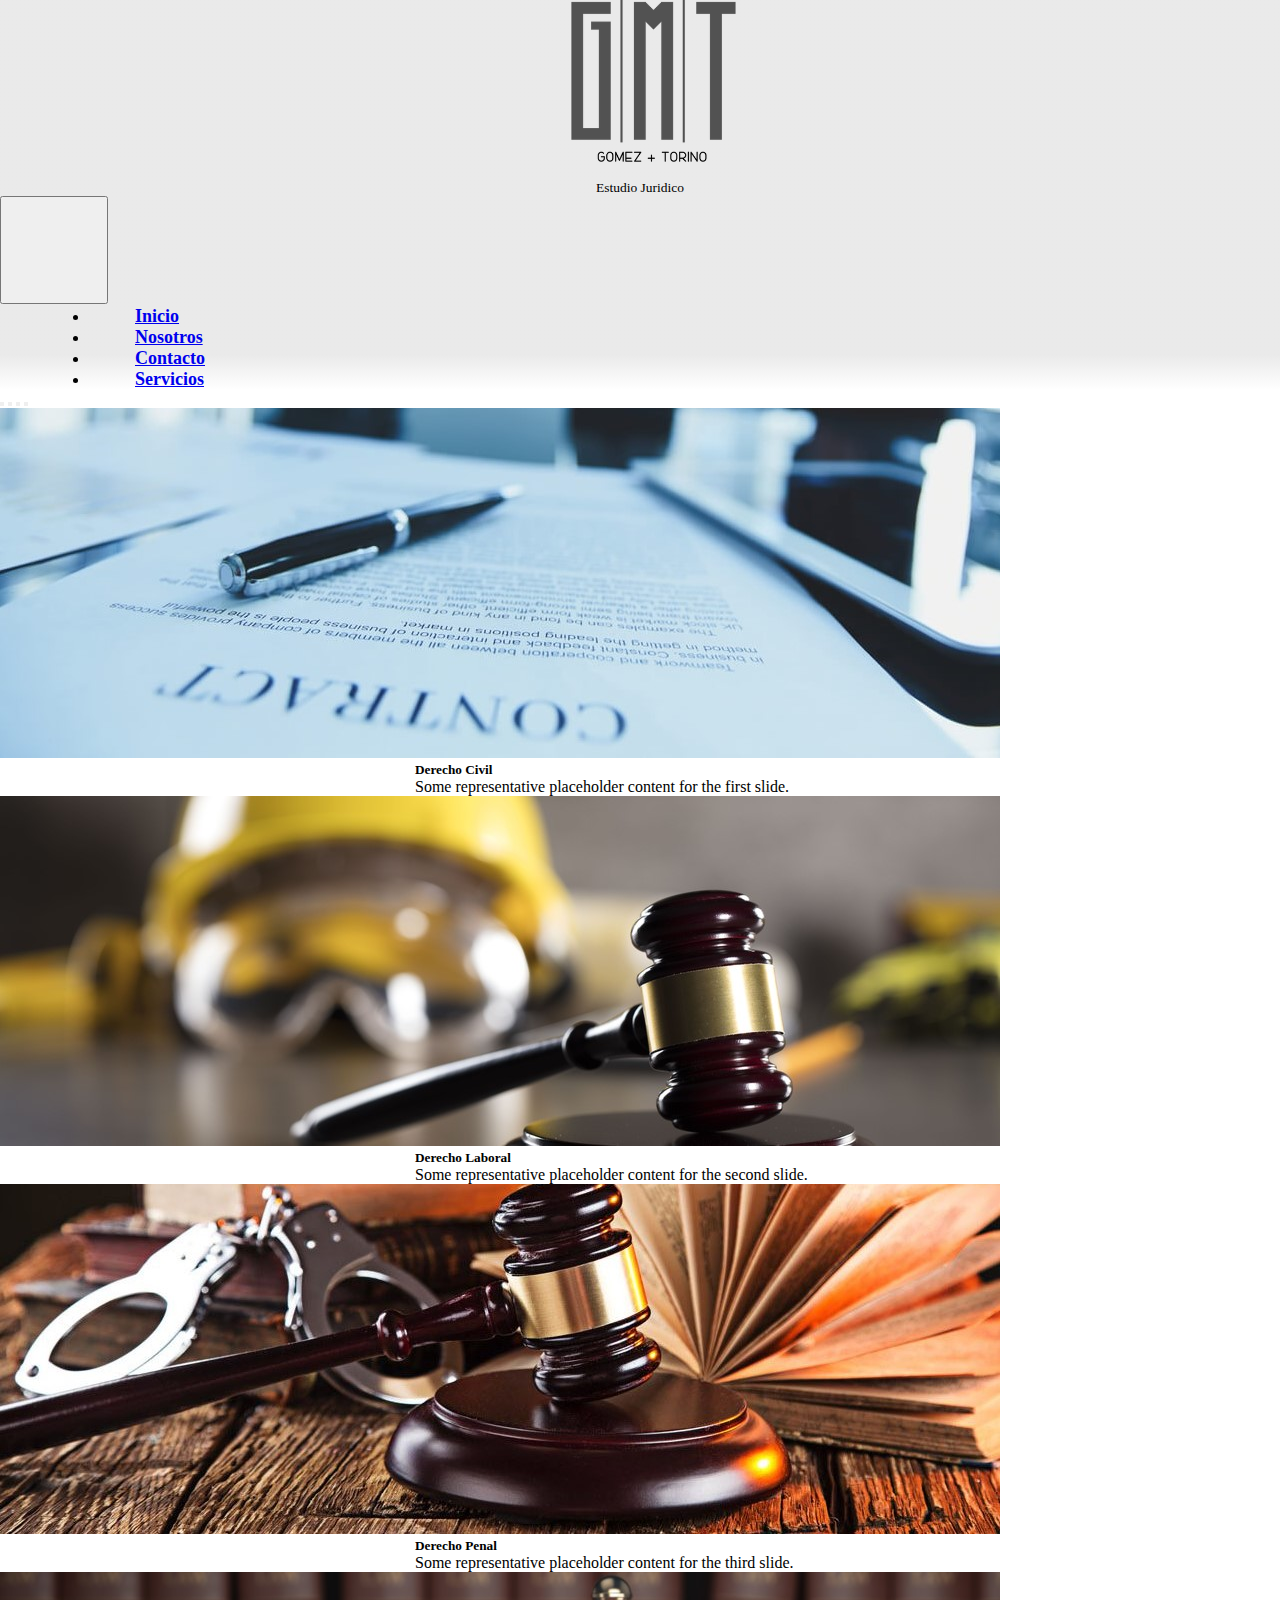
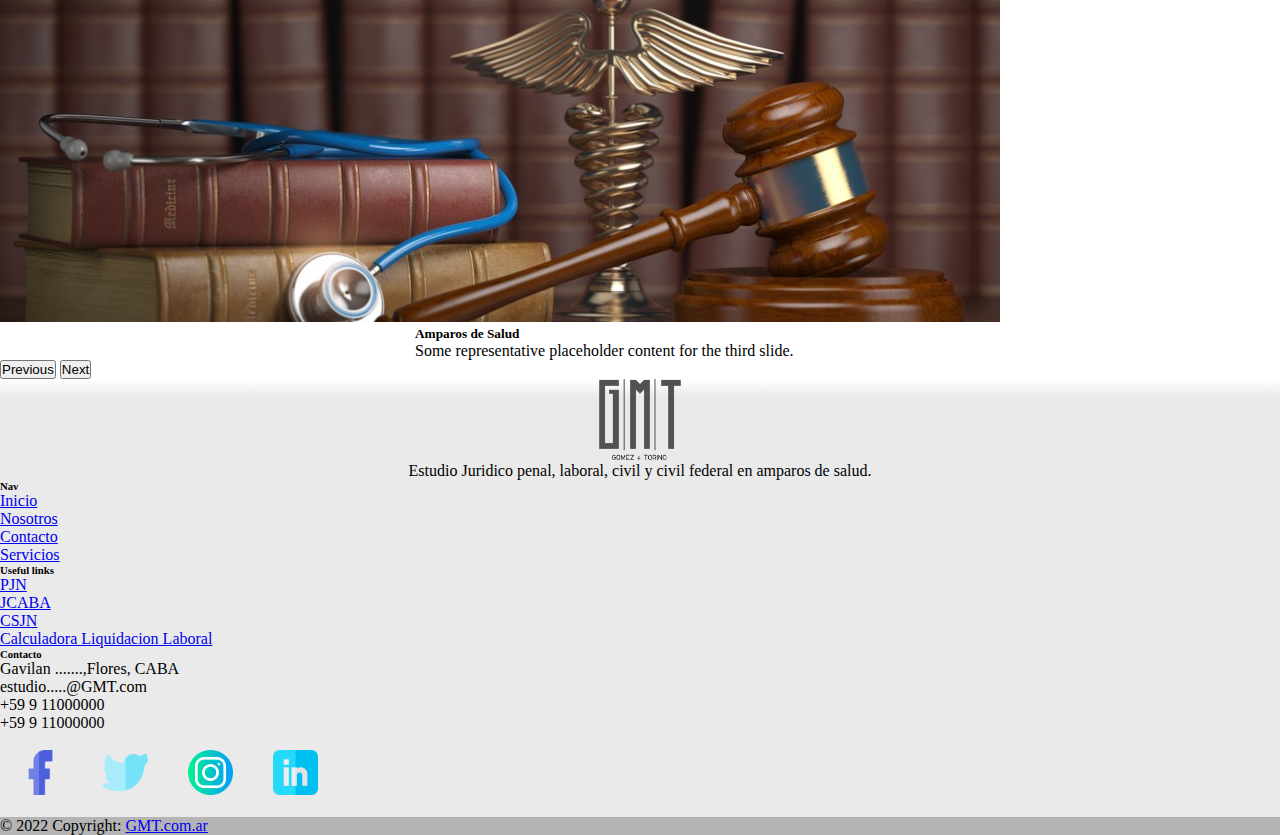
==== index.html @ 4aab37f3 "nuevas implementaciones" ====
<!DOCTYPE html>
<html lang="en">
<head>
    <meta charset="UTF-8">
    <meta http-equiv="X-UA-Compatible" content="IE=edge">
    <meta name="viewport" content="width=device-width, initial-scale=1.0">
    <link href="https://cdn.jsdelivr.net/npm/bootstrap@5.2.0-beta1/dist/css/bootstrap.min.css" rel="stylesheet" integrity="sha384-0evHe/X+R7YkIZDRvuzKMRqM+OrBnVFBL6DOitfPri4tjfHxaWutUpFmBp4vmVor" crossorigin="anonymous">
    <link rel="stylesheet" href="./estilos/style.css">
    <link rel="shortcut icon" href="./imagenes/logo.ico" type="image/x-icon">
    <title>Document</title>
</head>
<body>
    <header>
        <nav class="navbar navbar-expand-lg colorNav">
            <div class="container-fluid">
                <div class="logoEstudio">
                    <a class="navbar-brand logoEstudio__a" href="./index.html"><img class="logoIMG"src="./imagenes/logo.png"/></a>
                    <p class="subtitulo">Estudio Juridico</p>
                </div>
              <button class="navbar-toggler botonCelu" type="button" data-bs-toggle="collapse" data-bs-target="#navbarNavDropdown" aria-controls="navbarNavDropdown" aria-expanded="false" aria-label="Toggle navigation">
                <span class="navbar-toggler-icon botonCelu__icono"></span>
              </button>
              <div class="collapse text-center navbar-collapse navMenu" id="navbarNavDropdown">

                <ul class="navbar-nav">
                  <li class="nav-item">
                    <a class="nav-link active" aria-current="page" href="./index.html">Inicio</a>
                  </li>
                  <li class="nav-item">
                    <a class="nav-link" href="./sections/nosotros.html">Nosotros</a>
                  </li>
                  <li class="nav-item">
                    <a class="nav-link" href="./sections/contacto.html">Contacto</a>
                  </li>
                  <li class="nav-item">
                    <a class="nav-link" href="./sections/servicios.html">Servicios</a>
                  </li>
                  </li>
                </ul>
              </div>
            </div>
          </nav>
    </header>

    <main class="mainIndex ">
        <div id="carouselExampleDark" class="carousel carousel-dark slide" data-bs-ride="carousel">
          <div class="max-height-350px">
            <div class="carousel-indicators">
              <button type="button" data-bs-target="#carouselExampleDark bg-dark" data-bs-slide-to="0" class="active" aria-current="true" aria-label="Slide 1"></button>
              <button type="button" data-bs-target="#carouselExampleDark" data-bs-slide-to="1" aria-label="Slide 2"></button>
              <button type="button" data-bs-target="#carouselExampleDark" data-bs-slide-to="2" aria-label="Slide 3"></button>
              <button type="button" data-bs-target="#carouselExampleDark" data-bs-slide-to="3" aria-label="Slide 4"></button>
            </div>
            <div class="carousel-inner">
              <div class="carousel-item active" data-bs-interval="10000">
                <img src="./imagenes/civil.jpg" class="d-block w-100" alt="...">
                <div class="carousel-caption d-none d-md-block backgroundCarrusel">
                  <h5>Derecho Civil</h5>
                  <p>Some representative placeholder content for the first slide.</p>
                </div>
              </div>
              <div class="carousel-item" data-bs-interval="2000">
                <img src="./imagenes/laboral.jpg" class="d-block w-100" alt="...">
                <div class="carousel-caption d-none d-md-block backgroundCarrusel">
                  <h5>Derecho Laboral</h5>
                  <p>Some representative placeholder content for the second slide.</p>
                </div>
              </div>
              <div class="carousel-item" data-bs-interval="3000">
                <img src="./imagenes/penal.jpg" class="d-block w-100" alt="...">
                <div class="carousel-caption d-none d-md-block backgroundCarrusel">
                  <h5>Derecho Penal</h5>
                  <p>Some representative placeholder content for the third slide.</p>
                </div>
              </div>
              <div class="carousel-item" data-bs-interval="4000">
                <img src="./imagenes/salud.jpg" class="d-block w-100" alt="...">
                <div class="carousel-caption d-none d-md-block backgroundCarrusel">
                  <h5>Amparos de Salud</h5>
                  <p>Some representative placeholder content for the third slide.</p>
                </div>
              </div>
            </div>
            <button class="carousel-control-prev" type="button" data-bs-target="#carouselExampleDark" data-bs-slide="prev">
              <span class="carousel-control-prev-icon" aria-hidden="true"></span>
              <span class="visually-hidden">Previous</span>
            </button>
            <button class="carousel-control-next" type="button" data-bs-target="#carouselExampleDark" data-bs-slide="next">
              <span class="carousel-control-next-icon" aria-hidden="true"></span>
              <span class="visually-hidden">Next</span>
            </button>
          </div>
        </div> 
      </div>    

    </main>



        <footer class="footerIndex">
          <!-- Section: Links  -->
          <section class="footerLetra">
            <div class="container text-center text-md-start mt-5">
              <!-- Grid row -->
              <div class="row mt-3">
                <!-- Grid column -->
                <div class="col-md-3 col-lg-4 col-xl-3 mx-auto mb-4">
                  <!-- Content -->
                  <h6 class="text-uppercase fw-bold mb-4 descripcion">
                    <img class="logoIMGFoot"src="./imagenes/logo.png"/>
                  </h6>
                  <p class="descripcion">
                    Estudio Juridico penal, laboral, civil y civil federal en amparos de salud.
                  </p>
                </div>
                <!-- Grid column -->
        
                <!-- Grid column -->
                <div class="col-md-2 col-lg-2 col-xl-2 mx-auto mb-4">
                  <!-- Links -->
                  <h6 class="text-uppercase fw-bold mb-4">
                    Nav
                  </h6>
                  <p>
                    <a href="./index.html" class="text-reset">Inicio</a>
                  </p>
                  <p>
                    <a href="./sections/nosotros.html" class="text-reset">Nosotros</a>
                  </p>
                  <p>
                    <a href="./sections/contacto.html" class="text-reset">Contacto</a>
                  </p>
                  <p>
                    <a href="./sections/servicios.html" class="text-reset">Servicios</a>
                  </p>
                </div>
                <!-- Grid column -->
        
                <!-- Grid column -->
                <div class="col-md-3 col-lg-2 col-xl-2 mx-auto mb-4">
                  <!-- Links -->
                  <h6 class="text-uppercase fw-bold mb-4">
                    Useful links
                  </h6>
                  <p>
                    <a href="#!" class="text-reset">PJN</a>
                  </p>
                  <p>
                    <a href="#!" class="text-reset">JCABA</a>
                  </p>
                  <p>
                    <a href="#!" class="text-reset">CSJN</a>
                  </p>
                  <p>
                    <a href="#!" class="text-reset">Calculadora Liquidacion Laboral</a>
                  </p>
                </div>
                <!-- Grid column -->
        
                <!-- Grid column -->
                <div class="col-md-4 col-lg-3 col-xl-3 mx-auto mb-md-0 mb-4">
                  <!-- Links -->
                  <h6 class="text-uppercase fw-bold mb-4">
                    Contacto
                  </h6>
                  <p><i class="fas fa-home me-3"></i> Gavilan .......,Flores, CABA</p>
                  <p>
                    <i class="fas fa-envelope me-3"></i>
                    estudio.....@GMT.com
                  </p>
                  <p><i class="fas fa-phone me-3"></i> +59 9 11000000</p>
                  <p><i class="fas fa-print me-3"></i> +59 9 11000000</p>
                </div>
                <!-- Grid column -->
              </div>
              <!-- Grid row -->
            </div>
          </section>

            <!-- Grid container -->
            <div class="container p-4 pb-0 text-center text-dark">
              <!-- Section: Social media -->
              <section class="mb-4">
                <!-- Facebook -->
                <a
                  href="https:\\facebook.com"
                  target="_blank"
                  role="button"
                  ><img class="iconos" src="./imagenes/facebook.png"></img
                ></a>
          
                <!-- Twitter -->
                <a
                  href="https:\\twitter.com"
                  target="_blank"
                  role="button"
                  ><img class="iconos" src="./imagenes/twitter.png"></img
                  ></a>
          
                <!-- Instagram -->
                <a
                  href="https:\\instagram.com"
                  target="_blank"
                  role="button"
                  ><img class="iconos" src="./imagenes/instagram.png"></img
                  ></a>
          
                <!-- Instagram -->
                <a
                  href="https:\\linkedin.com"
                  target="_blank"
                  role="button"
                  ><img class="iconos" src="./imagenes/linkedin.png"></img
                  ></a>
  
              </section>
              <!-- Section: Social media -->
            </div>
            <!-- Grid container -->
          
            <!-- Copyright -->
            <div class="text-center p-3" style="background-color: rgba(0, 0, 0, 0.233);">
              © 2022 Copyright:
              <a class="text-dark" href="#">GMT.com.ar</a>
            </div>
            <!-- Copyright -->


    </footer>

    <script src="./scripts/scripts.js"></script>
    <script src="https://cdn.jsdelivr.net/npm/bootstrap@5.2.0-beta1/dist/js/bootstrap.bundle.min.js" integrity="sha384-pprn3073KE6tl6bjs2QrFaJGz5/SUsLqktiwsUTF55Jfv3qYSDhgCecCxMW52nD2" crossorigin="anonymous"></script>
</body>
</html>
---- estilos/style.css ----
*{
    padding: 0;
    margin: 0;

}

.logoEstudio{
    display:flex;
    flex-direction: column;
    align-items: center;
}

.logoEstudio__a{
    font-size: 8vh;
    margin-left: 3vh;
}

.logoIMG{
    max-height: 18vh;

}

.logoIMGFoot{
    max-height: 9vh;
}

.subtitulo{
    font-size: 1.5vh;
}

.botonCelu{
    height: 12vh;
    width: 12vh;
}
.colorNav{
    background:linear-gradient(0deg, rgba(255,255,255,1) 0%, rgba(196, 196, 196, 0.355) 9%)
}

.botonCelu__icono{
    height: 8vh;
    width: 8vh;
}

.navMenu{
    padding: 0 5vh;
    margin: 0 5vh;
}

.navMenu > ul >li, .navMenu > ul >li>ul>li{
    padding: 0 5vh;
    font-size: 2vh;
    font-weight: bold;
    
}

.backgroundCarrusel{
    background-color: rgba(255, 255, 255, 0.438);
    border-radius: 25px;
    margin: 0 auto;
    max-width: 50vh;
    max-height: 20vh;    
}

.iconos{
    height: 5vh;
    width: 5vh;
    margin: 2vh;
}


.mainContacto{
    padding:3vh;

}

.footerIndex,.footerContacto,.footerServicios,.footerNosotros{
    background: linear-gradient(180deg, rgba(255,255,255,1) 0%, rgba(196, 196, 196, 0.355) 4%);
}

.descripcion{
    text-align: center;
}
.fotoAbogado{
    max-height: 50vh;
    width: auto;
}
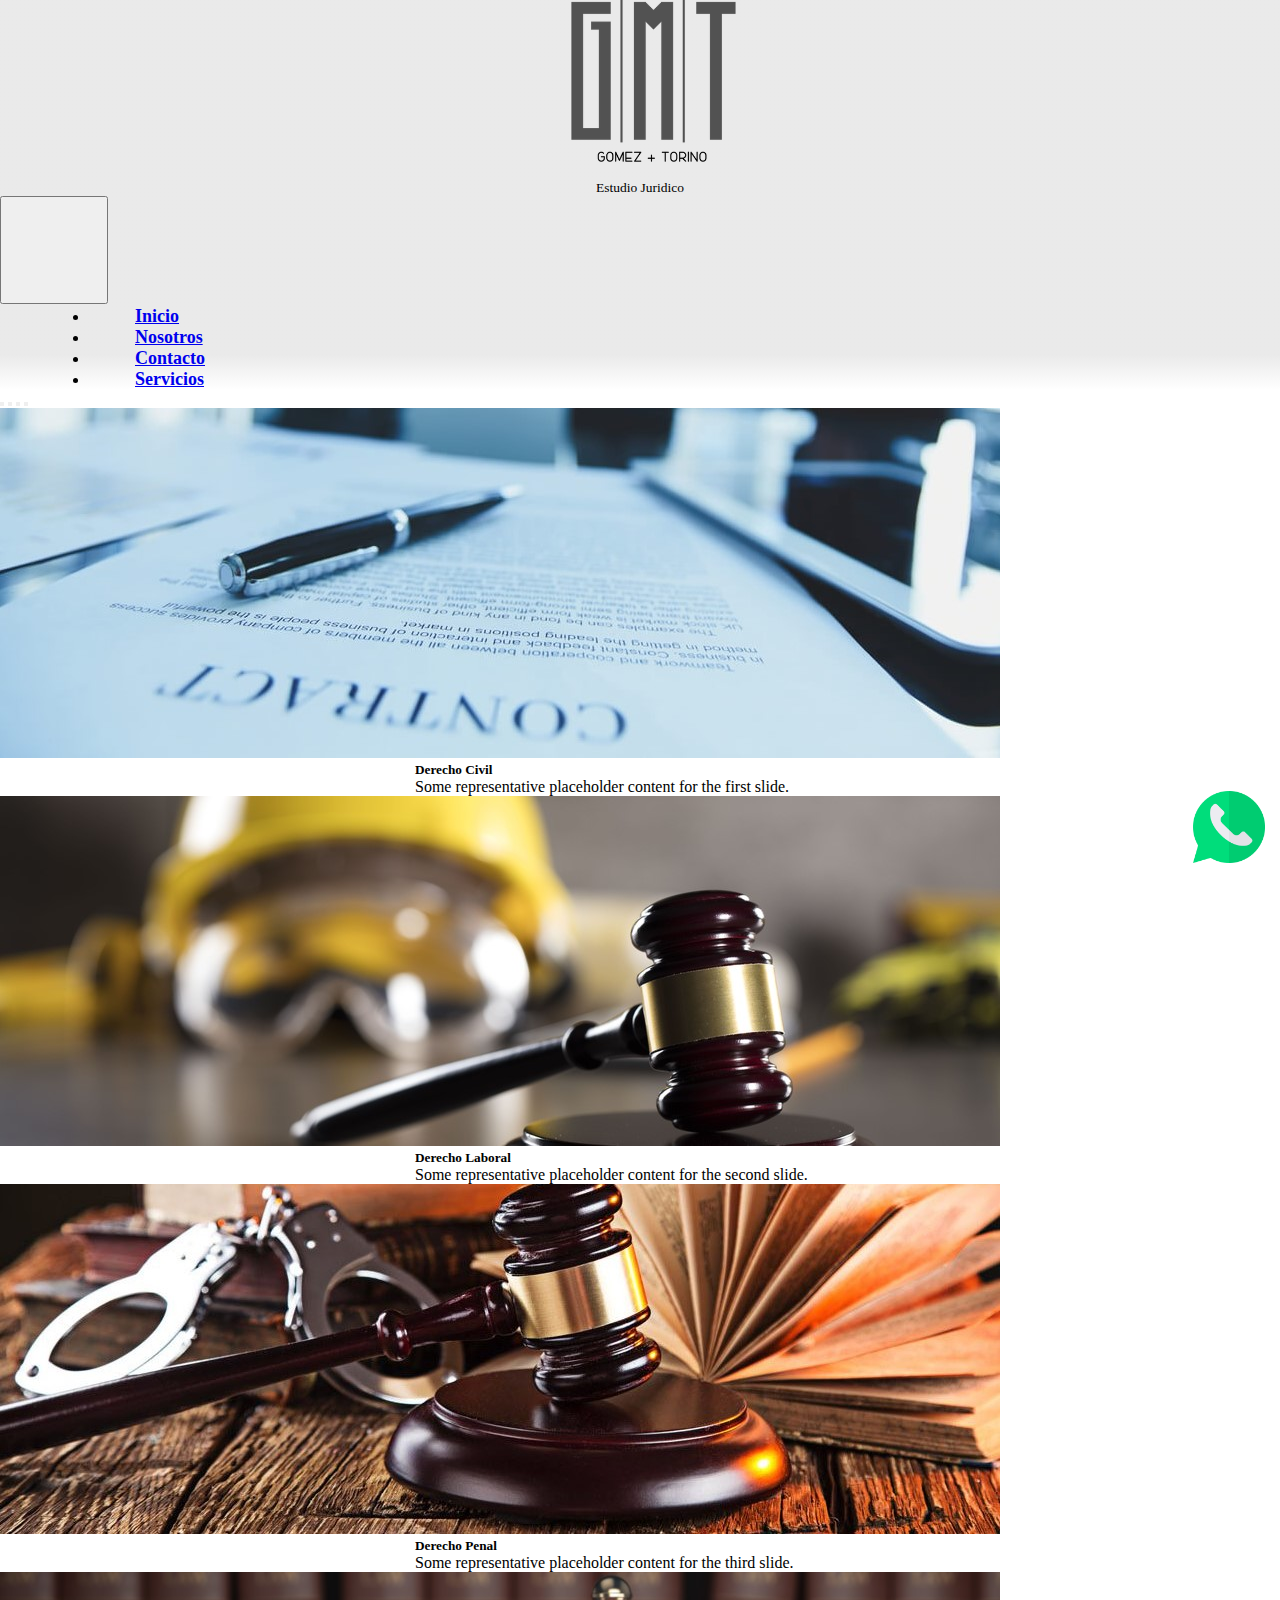
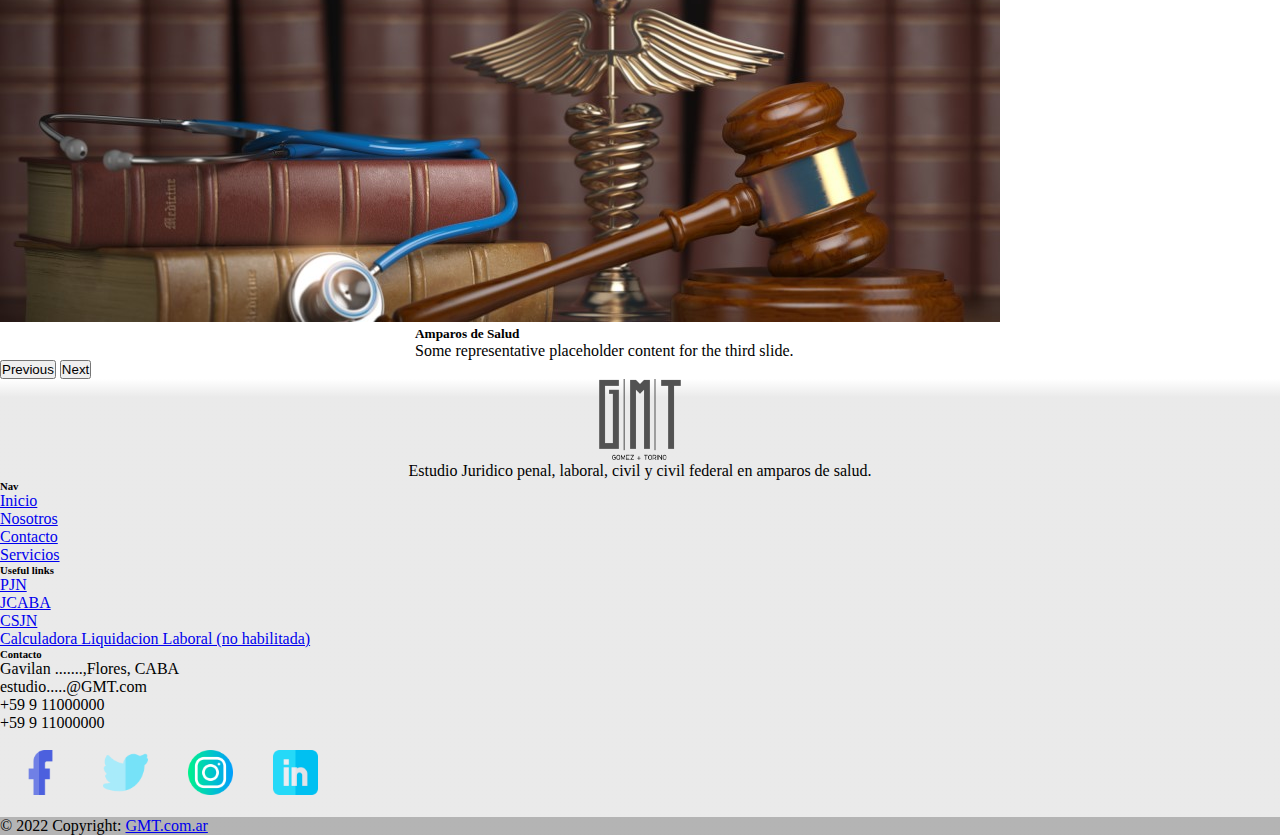
==== commit 4caa88f9: "whatsapp" ====
--- a/index.html
+++ b/index.html
@@ -92,7 +92,12 @@
           </div>
         </div> 
       </div>    
-
+      <div class="botonWhatsapp">
+        <img class= "botonWhat" src="./imagenes/whatsapp.png" alt="">        
+      </div>
+      <div class="QR noMostrar">
+        <img class="QR" src="./imagenes/QR.png" alt="">
+      </div>
     </main>
 
 
@@ -143,16 +148,16 @@
                     Useful links
                   </h6>
                   <p>
-                    <a href="#!" class="text-reset">PJN</a>
-                  </p>
-                  <p>
-                    <a href="#!" class="text-reset">JCABA</a>
-                  </p>
-                  <p>
-                    <a href="#!" class="text-reset">CSJN</a>
-                  </p>
-                  <p>
-                    <a href="#!" class="text-reset">Calculadora Liquidacion Laboral</a>
+                    <a href="https://pjn.gov.ar" class="text-reset">PJN</a>
+                  </p>
+                  <p>
+                    <a href="https://eje.juscaba.gob.ar" class="text-reset">JCABA</a>
+                  </p>
+                  <p>
+                    <a href="https://www.csjn.gov.ar/" class="text-reset">CSJN</a>
+                  </p>
+                  <p>
+                    <a href="#!" class="text-reset">Calculadora Liquidacion Laboral (no habilitada)</a>
                   </p>
                 </div>
                 <!-- Grid column -->
--- a/estilos/style.css
+++ b/estilos/style.css
@@ -85,4 +85,52 @@
 .fotoAbogado{
     max-height: 50vh;
     width: auto;
-}+}
+
+/* @media (min-width:720px){ */
+
+    .botonWhatsapp{
+        position:fixed;
+        bottom:33px;
+        right:15px;
+        border-radius: 25px;
+        z-index: 200;
+    
+    }
+
+    .botonWhat:hover{
+        cursor:pointer;
+    }
+    .botonWhatsapp>img{
+        height: 8vh;
+        width: auto;
+    }
+
+    .QR{
+        background-color: rgb(255, 255, 255);
+        height: 22vh;
+        width: auto;
+        position:fixed;
+        bottom:110px;
+        right:50px;
+        border-radius: 25px;
+        z-index: 200;
+    }
+/* } */
+
+.noMostrar{
+    display:none;
+}
+
+/* @media(max-width:719px){
+    .botonWhatsapp,.botonWhat{
+        display: none;
+    }
+    .QR{
+        display:none
+    }
+} */
+
+script{
+    display: none;
+}
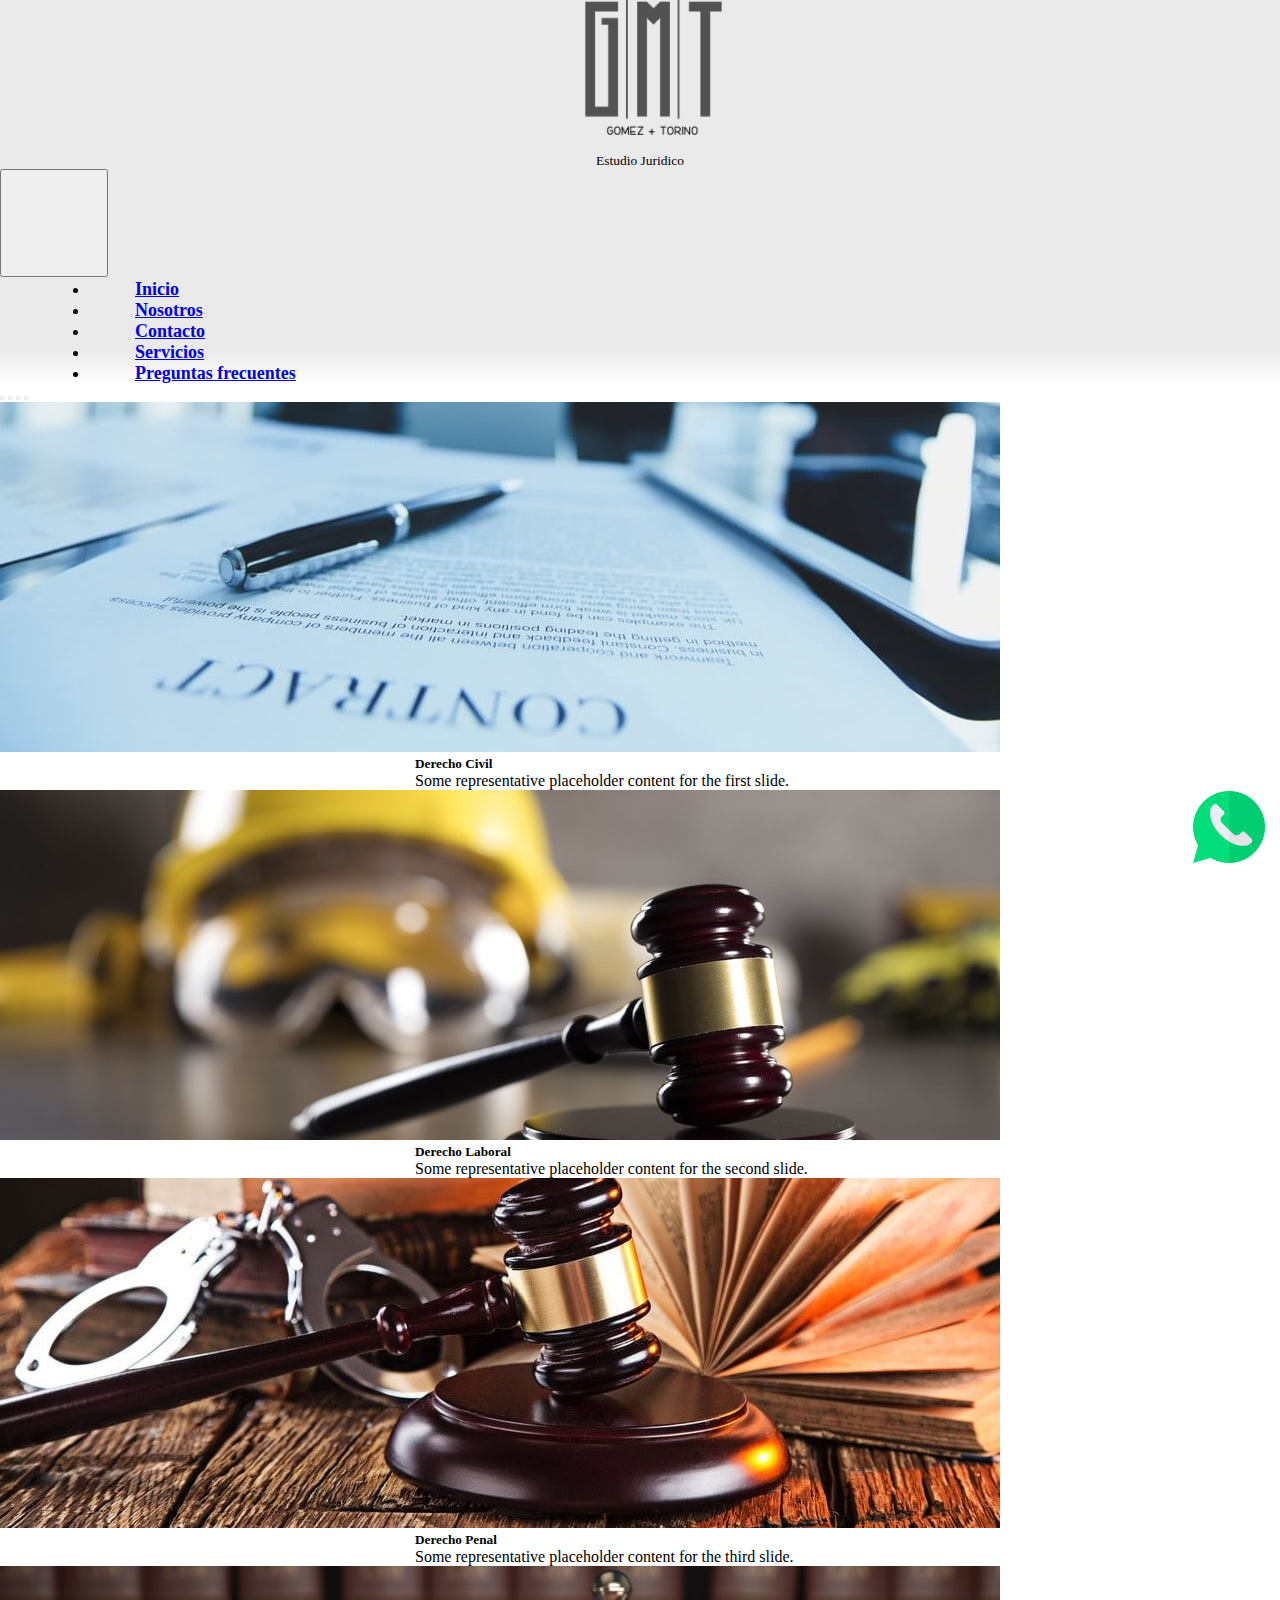
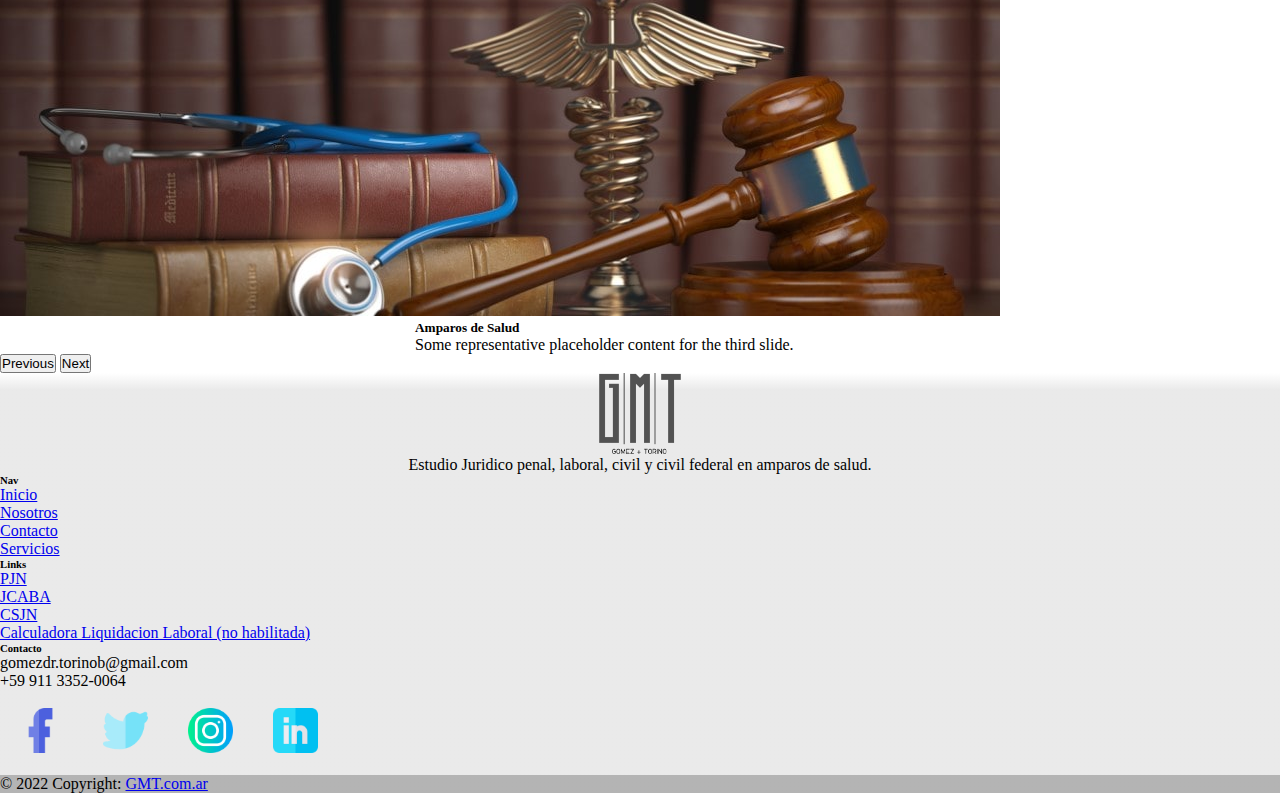
==== commit 1a44ec42: "preguntas frec" ====
--- a/index.html
+++ b/index.html
@@ -4,17 +4,21 @@
     <meta charset="UTF-8">
     <meta http-equiv="X-UA-Compatible" content="IE=edge">
     <meta name="viewport" content="width=device-width, initial-scale=1.0">
+    <title>GMT - Estudio Jurídico</title>
+    <meta name="description" content="GMT es un estudio juridico que se desempeña en los fueros civiles, penales, laborales y contenciosos de C.A.B.A. y Buenos Aires." />
+    <meta name="googlebot" content="notranslate" />
+    <meta name="keywords" content="abogado, abogados, civil, penal, laboral, estudio, excarcelaciones, daños, perjuicios, despido, trabajo, trabajo en negro, buffet de abogados, trabajo estatal, derecho, derecho de familia, alimentos, divorcios, sucesiones, justicia, querella, derecho ambiental, derecho animal, derecho y salud, salud"/>
     <link href="https://cdn.jsdelivr.net/npm/bootstrap@5.2.0-beta1/dist/css/bootstrap.min.css" rel="stylesheet" integrity="sha384-0evHe/X+R7YkIZDRvuzKMRqM+OrBnVFBL6DOitfPri4tjfHxaWutUpFmBp4vmVor" crossorigin="anonymous">
     <link rel="stylesheet" href="./estilos/style.css">
     <link rel="shortcut icon" href="./imagenes/logo.ico" type="image/x-icon">
-    <title>Document</title>
+
 </head>
 <body>
     <header>
         <nav class="navbar navbar-expand-lg colorNav">
             <div class="container-fluid">
                 <div class="logoEstudio">
-                    <a class="navbar-brand logoEstudio__a" href="./index.html"><img class="logoIMG"src="./imagenes/logo.png"/></a>
+                    <h1><a class="navbar-brand logoEstudio__a" href="./index.html"><img class="logoIMG"src="./imagenes/logo.png"/></a></h1>
                     <p class="subtitulo">Estudio Juridico</p>
                 </div>
               <button class="navbar-toggler botonCelu" type="button" data-bs-toggle="collapse" data-bs-target="#navbarNavDropdown" aria-controls="navbarNavDropdown" aria-expanded="false" aria-label="Toggle navigation">
@@ -35,6 +39,8 @@
                   <li class="nav-item">
                     <a class="nav-link" href="./sections/servicios.html">Servicios</a>
                   </li>
+                  <li class="nav-item">
+                    <a class="nav-link" href="./sections/preguntas.html">Preguntas frecuentes</a>
                   </li>
                 </ul>
               </div>
@@ -145,19 +151,19 @@
                 <div class="col-md-3 col-lg-2 col-xl-2 mx-auto mb-4">
                   <!-- Links -->
                   <h6 class="text-uppercase fw-bold mb-4">
-                    Useful links
-                  </h6>
-                  <p>
-                    <a href="https://pjn.gov.ar" class="text-reset">PJN</a>
-                  </p>
-                  <p>
-                    <a href="https://eje.juscaba.gob.ar" class="text-reset">JCABA</a>
-                  </p>
-                  <p>
-                    <a href="https://www.csjn.gov.ar/" class="text-reset">CSJN</a>
-                  </p>
-                  <p>
-                    <a href="#!" class="text-reset">Calculadora Liquidacion Laboral (no habilitada)</a>
+                    Links
+                  </h6>
+                  <p>
+                    <a href="https://pjn.gov.ar" target="_blank" class="text-reset">PJN</a>
+                  </p>
+                  <p>
+                    <a href="https://eje.juscaba.gob.ar" target="_blank" class="text-reset">JCABA</a>
+                  </p>
+                  <p>
+                    <a href="https://www.csjn.gov.ar/" target="_blank" class="text-reset">CSJN</a>
+                  </p>
+                  <p>
+                    <a href="#!" target="_blank" class="text-reset">Calculadora Liquidacion Laboral (no habilitada)</a>
                   </p>
                 </div>
                 <!-- Grid column -->
@@ -168,14 +174,12 @@
                   <h6 class="text-uppercase fw-bold mb-4">
                     Contacto
                   </h6>
-                  <p><i class="fas fa-home me-3"></i> Gavilan .......,Flores, CABA</p>
                   <p>
                     <i class="fas fa-envelope me-3"></i>
-                    estudio.....@GMT.com
-                  </p>
-                  <p><i class="fas fa-phone me-3"></i> +59 9 11000000</p>
-                  <p><i class="fas fa-print me-3"></i> +59 9 11000000</p>
-                </div>
+                    gomezdr.torinob@gmail.com
+                  </p>
+                  <p><i class="fas fa-phone me-3"></i> +59 911 3352-0064</p>
+                  </div>
                 <!-- Grid column -->
               </div>
               <!-- Grid row -->
@@ -226,7 +230,7 @@
             <!-- Copyright -->
             <div class="text-center p-3" style="background-color: rgba(0, 0, 0, 0.233);">
               © 2022 Copyright:
-              <a class="text-dark" href="#">GMT.com.ar</a>
+              <a class="text-dark" href="https://gmt.com.ar">GMT.com.ar</a>
             </div>
             <!-- Copyright -->
 
--- a/estilos/style.css
+++ b/estilos/style.css
@@ -18,7 +18,7 @@
 }
 
 .logoIMG{
-    max-height: 18vh;
+    max-height: 15vh;
 
 }
 
@@ -131,6 +131,18 @@
     }
 } */
 
+.mainContacto__h2{
+    text-align: center;
+    text-decoration:underline;
+}
+.mainNosotros__h2{
+    text-align: center;
+    text-decoration:underline;
+}
+.mainPreguntas__h2{
+    text-align: center;
+    text-decoration:underline;
+}
 script{
     display: none;
 }
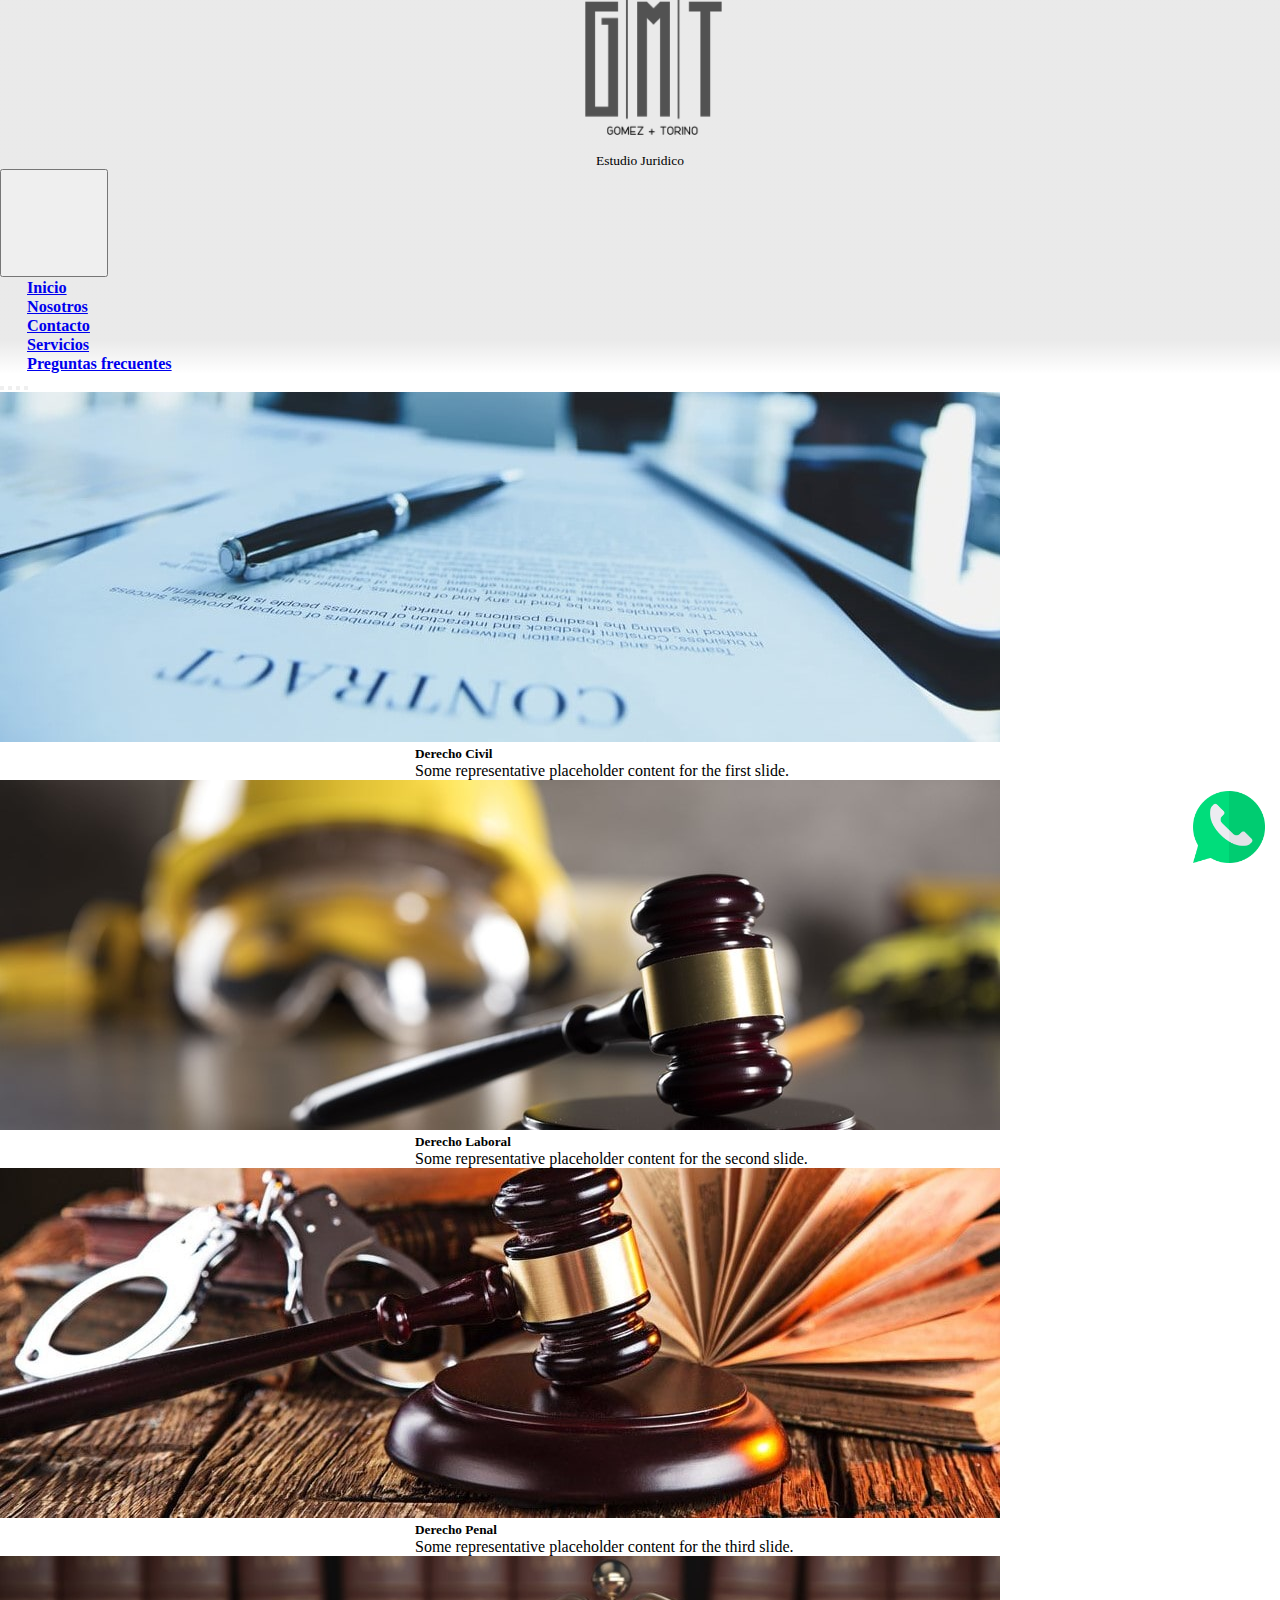
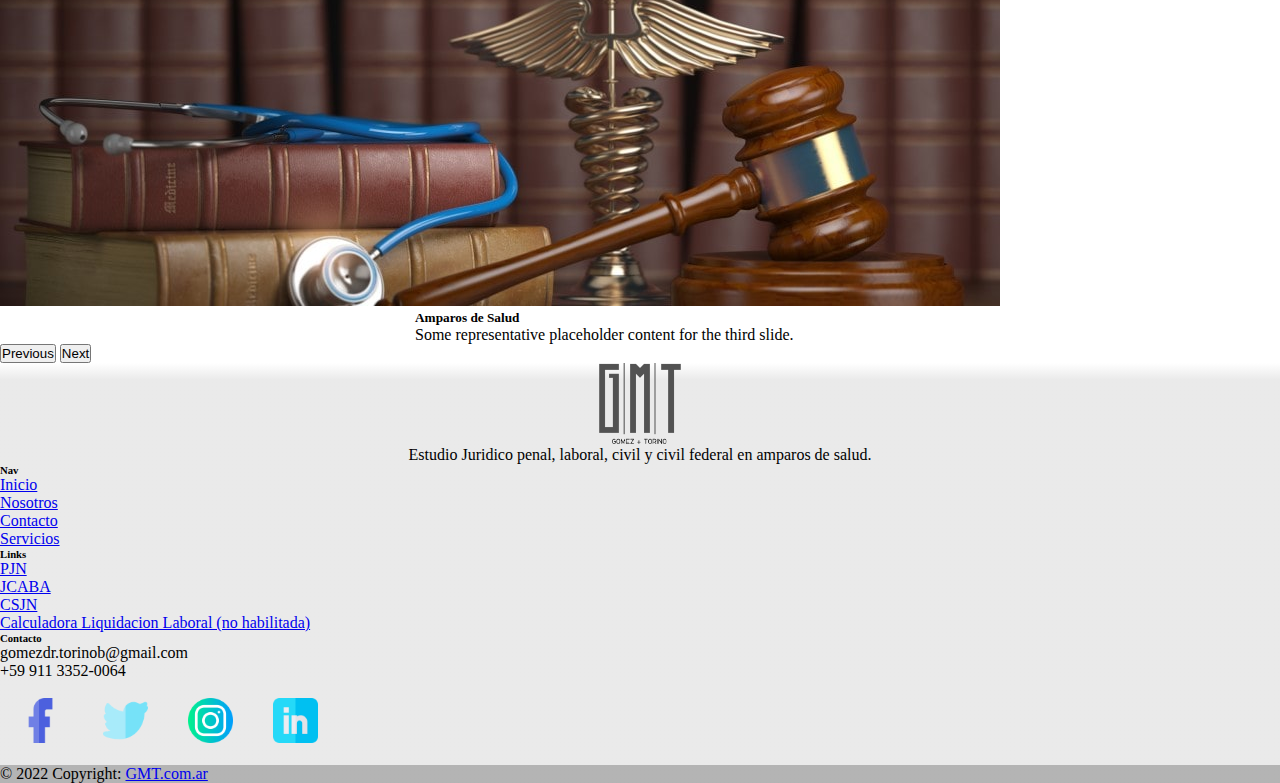
==== commit 144b6a49: "preguntas" ====
--- a/index.html
+++ b/index.html
@@ -200,7 +200,7 @@
           
                 <!-- Twitter -->
                 <a
-                  href="https:\\twitter.com"
+                  href="https://twitter.com/GMT_Abogados"
                   target="_blank"
                   role="button"
                   ><img class="iconos" src="./imagenes/twitter.png"></img
--- a/estilos/style.css
+++ b/estilos/style.css
@@ -43,14 +43,10 @@
     width: 8vh;
 }
 
-.navMenu{
-    padding: 0 5vh;
-    margin: 0 5vh;
-}
 
 .navMenu > ul >li, .navMenu > ul >li>ul>li{
-    padding: 0 5vh;
-    font-size: 2vh;
+    padding: 0 3vh;
+    font-size: 1.8vh;
     font-weight: bold;
     
 }
@@ -87,7 +83,7 @@
     width: auto;
 }
 
-/* @media (min-width:720px){ */
+@media (min-width:720px){
 
     .botonWhatsapp{
         position:fixed;
@@ -104,32 +100,33 @@
     .botonWhatsapp>img{
         height: 8vh;
         width: auto;
+
     }
 
     .QR{
         background-color: rgb(255, 255, 255);
-        height: 22vh;
+        height: 23vh;
         width: auto;
         position:fixed;
         bottom:110px;
         right:50px;
-        border-radius: 25px;
         z-index: 200;
+        border:1px solid black;
     }
-/* } */
+}
 
 .noMostrar{
     display:none;
 }
 
-/* @media(max-width:719px){
+@media(max-width:719px){
     .botonWhatsapp,.botonWhat{
         display: none;
     }
     .QR{
         display:none
     }
-} */
+}
 
 .mainContacto__h2{
     text-align: center;
@@ -146,3 +143,8 @@
 script{
     display: none;
 }
+
+.botonPreg{
+    padding:1vh;
+    margin:1vh;
+}
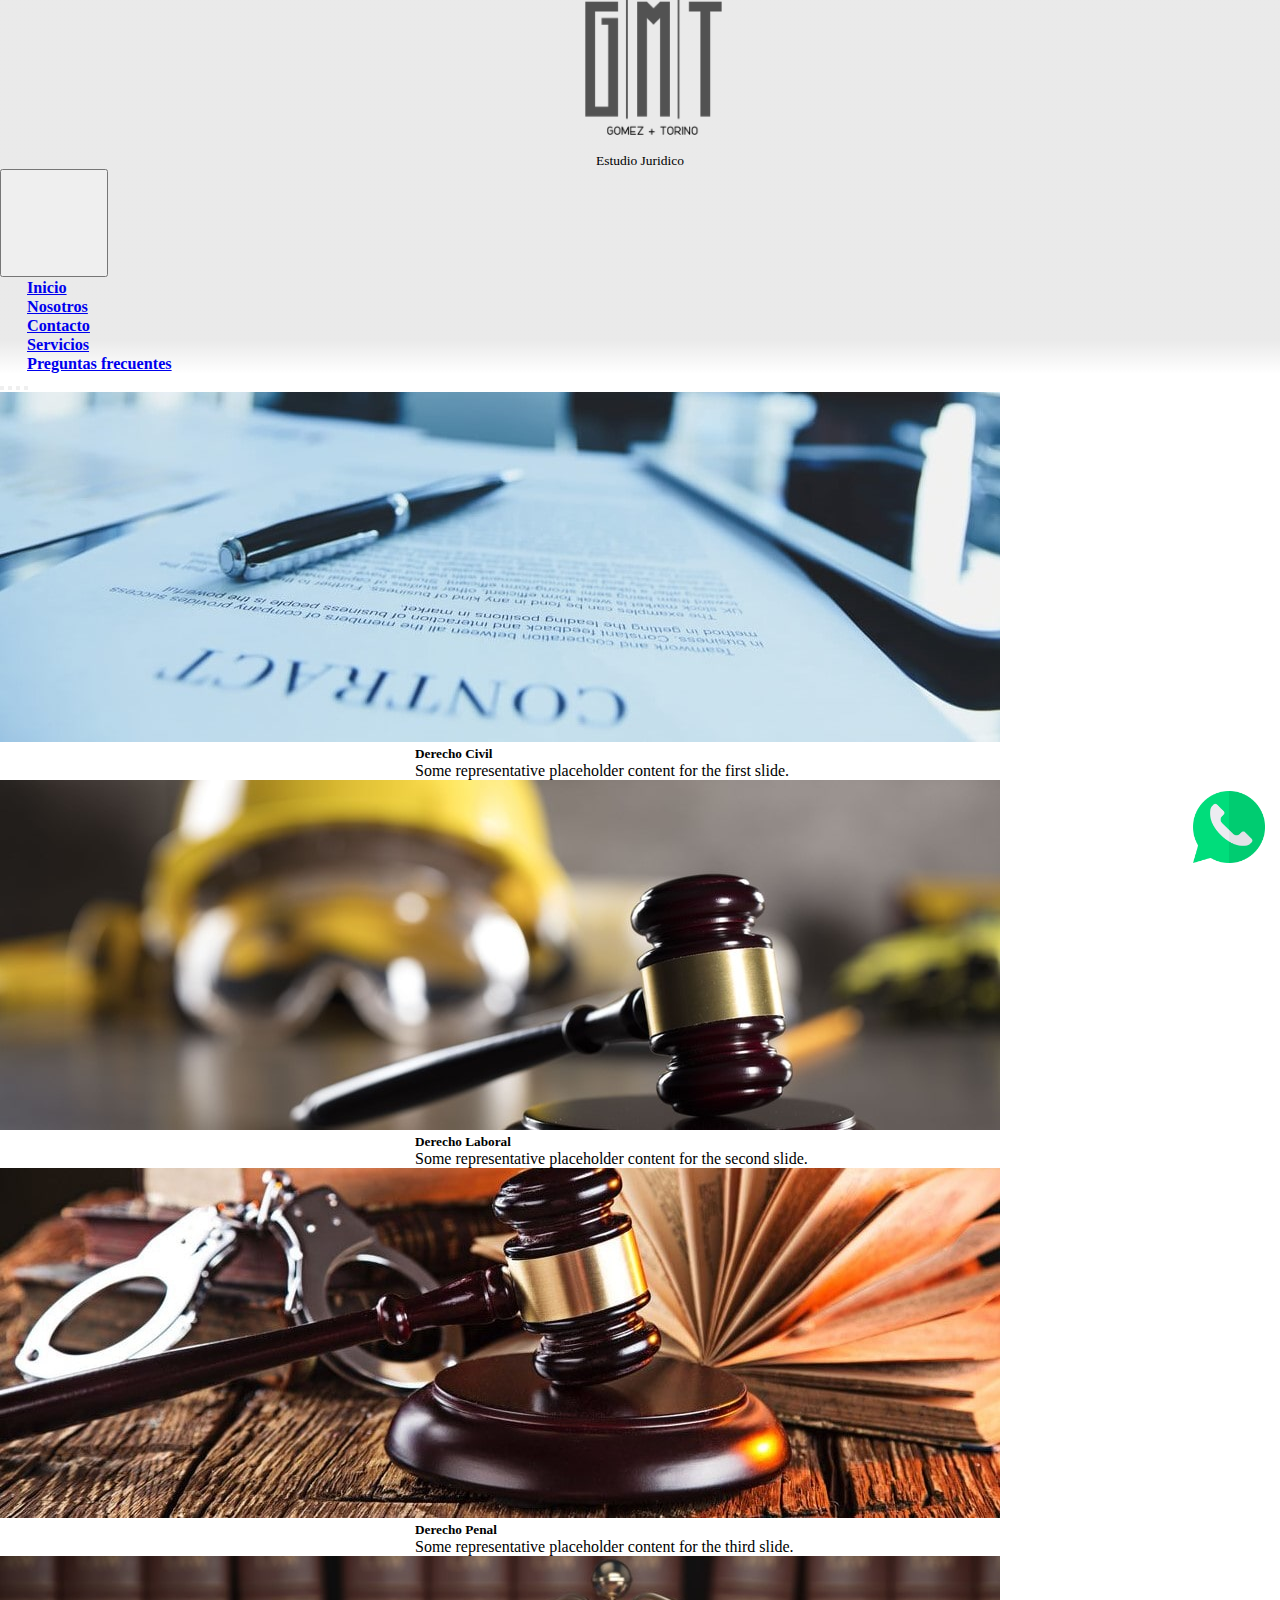
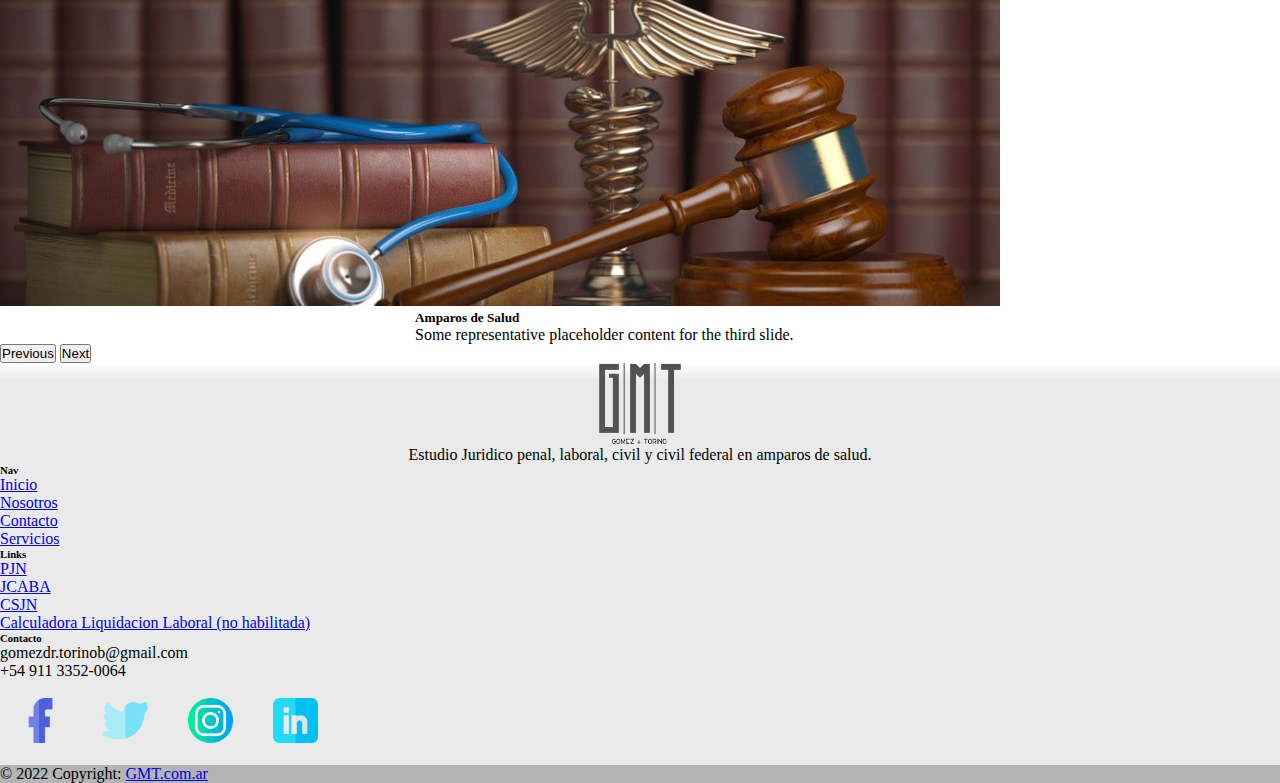
==== commit b866fec7: "numero tel" ====
--- a/index.html
+++ b/index.html
@@ -178,7 +178,7 @@
                     <i class="fas fa-envelope me-3"></i>
                     gomezdr.torinob@gmail.com
                   </p>
-                  <p><i class="fas fa-phone me-3"></i> +59 911 3352-0064</p>
+                  <p><i class="fas fa-phone me-3"></i> +54 911 3352-0064</p>
                   </div>
                 <!-- Grid column -->
               </div>
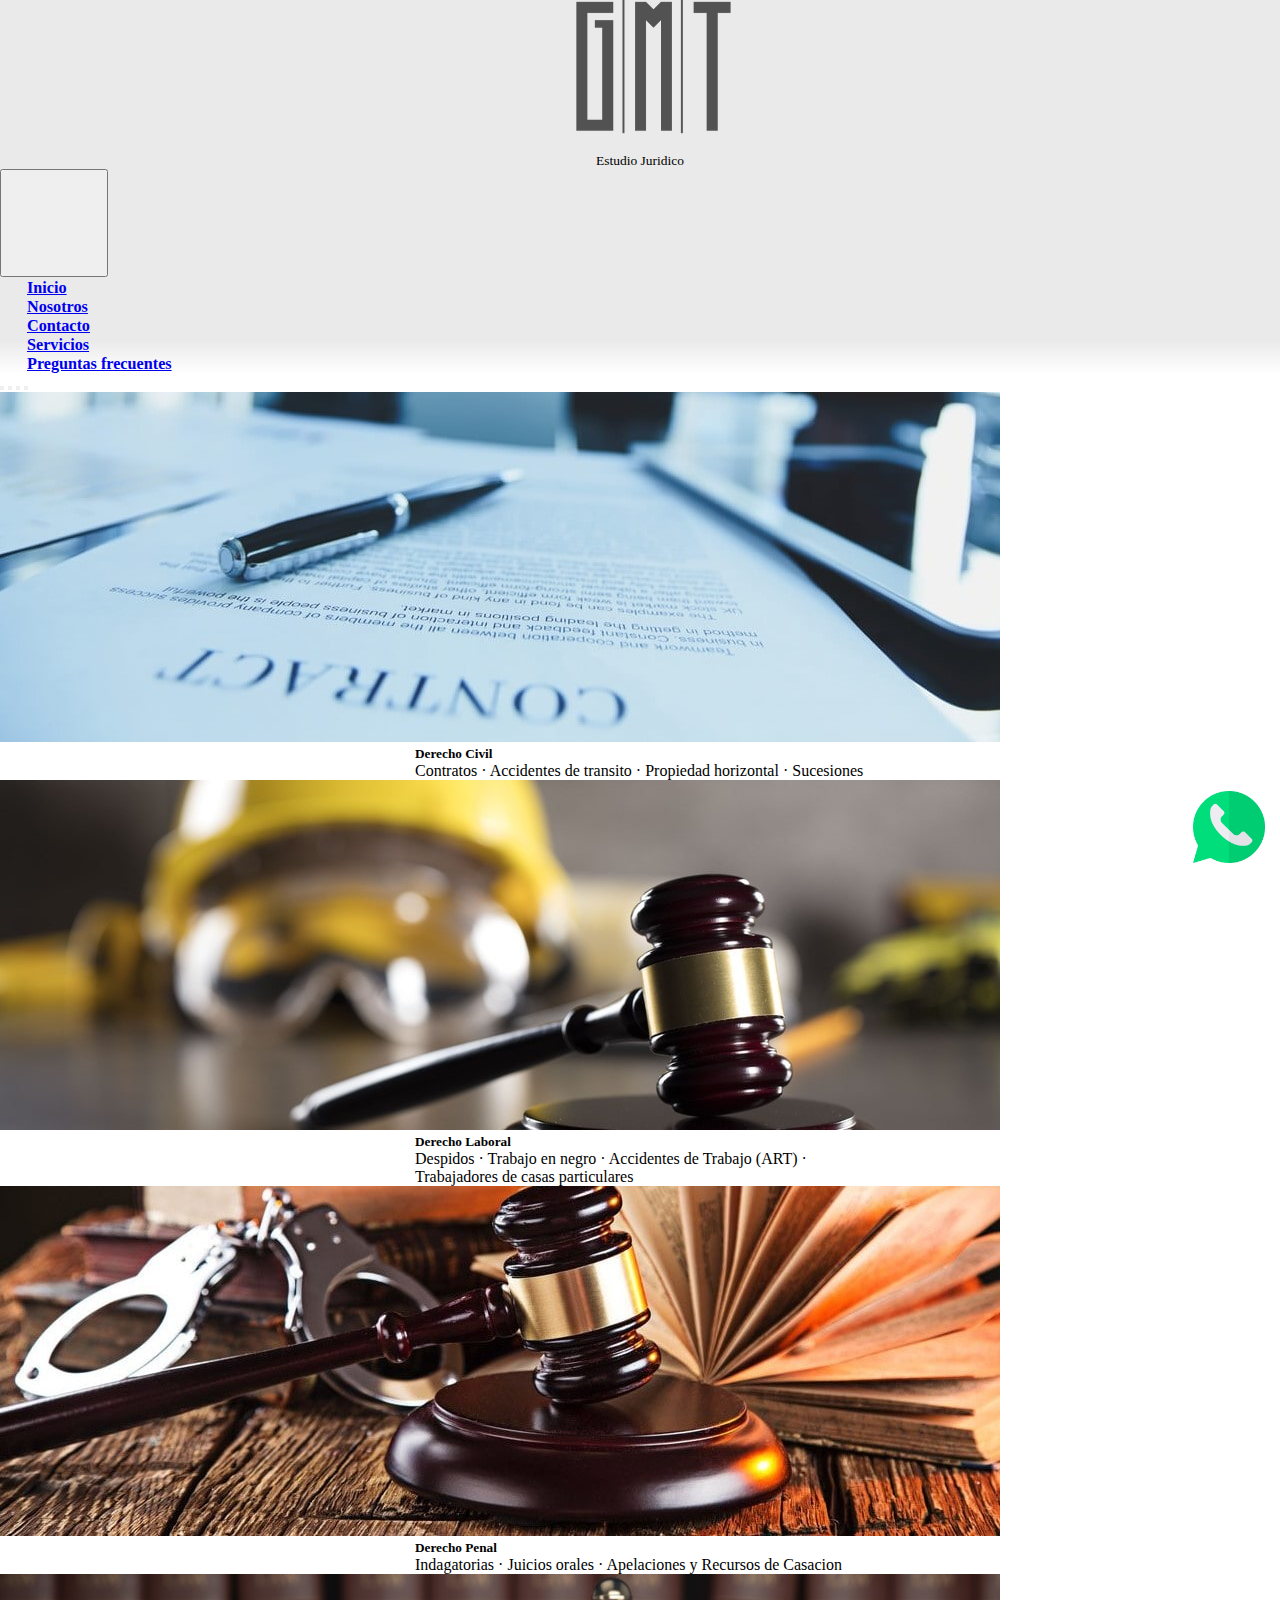
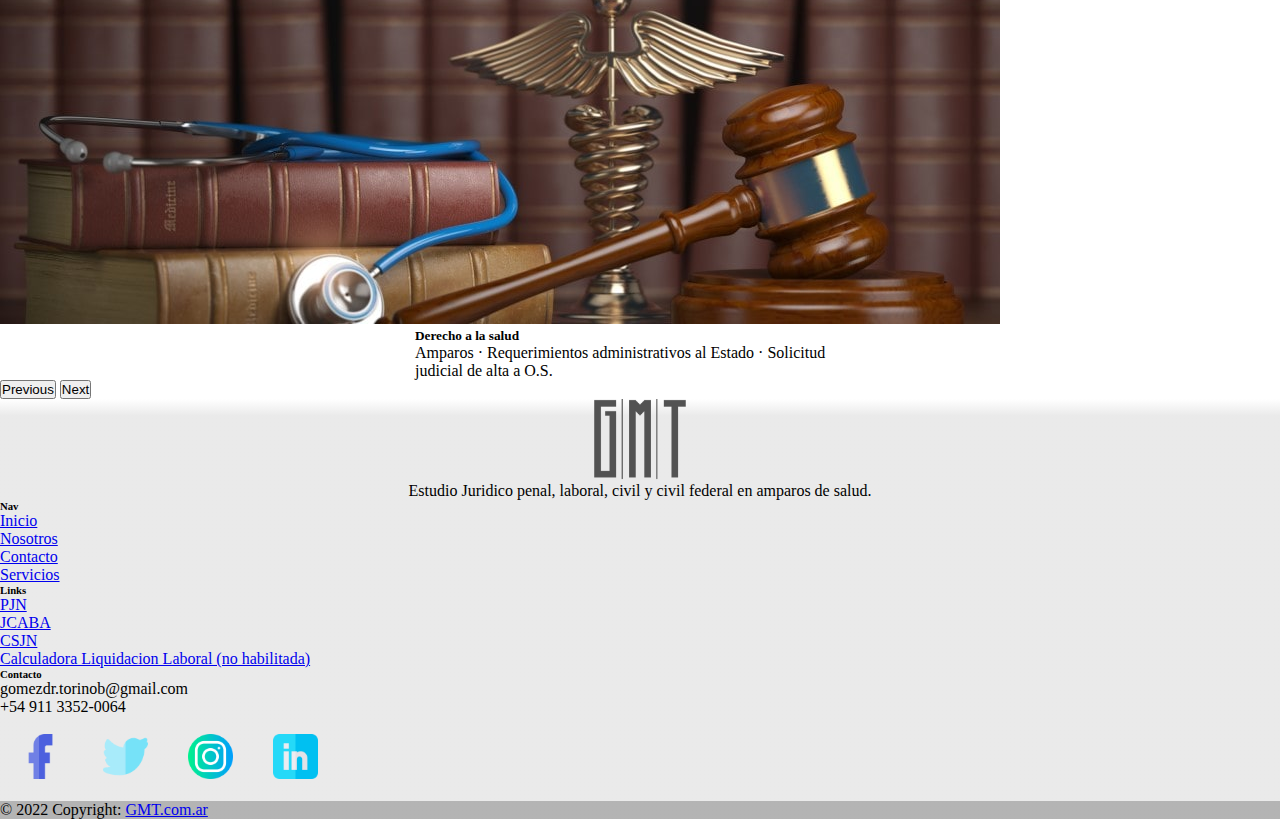
==== commit 9670ba1b: "fix carousel" ====
--- a/index.html
+++ b/index.html
@@ -59,31 +59,31 @@
             </div>
             <div class="carousel-inner">
               <div class="carousel-item active" data-bs-interval="10000">
-                <img src="./imagenes/civil.jpg" class="d-block w-100" alt="...">
+                <img src="./imagenes/civil.jpg" class="d-block w-100" alt="imagenMartilloJusticia">
                 <div class="carousel-caption d-none d-md-block backgroundCarrusel">
                   <h5>Derecho Civil</h5>
-                  <p>Some representative placeholder content for the first slide.</p>
+                  <p>Contratos · Accidentes de transito · Propiedad horizontal · Sucesiones</p>
                 </div>
               </div>
               <div class="carousel-item" data-bs-interval="2000">
                 <img src="./imagenes/laboral.jpg" class="d-block w-100" alt="...">
                 <div class="carousel-caption d-none d-md-block backgroundCarrusel">
                   <h5>Derecho Laboral</h5>
-                  <p>Some representative placeholder content for the second slide.</p>
+                  <p>Despidos · Trabajo en negro · Accidentes de Trabajo (ART) · Trabajadores de casas particulares</p>
                 </div>
               </div>
               <div class="carousel-item" data-bs-interval="3000">
                 <img src="./imagenes/penal.jpg" class="d-block w-100" alt="...">
                 <div class="carousel-caption d-none d-md-block backgroundCarrusel">
                   <h5>Derecho Penal</h5>
-                  <p>Some representative placeholder content for the third slide.</p>
+                  <p>Indagatorias · Juicios orales · Apelaciones y Recursos de Casacion</p>
                 </div>
               </div>
               <div class="carousel-item" data-bs-interval="4000">
                 <img src="./imagenes/salud.jpg" class="d-block w-100" alt="...">
                 <div class="carousel-caption d-none d-md-block backgroundCarrusel">
-                  <h5>Amparos de Salud</h5>
-                  <p>Some representative placeholder content for the third slide.</p>
+                  <h5>Derecho a la salud</h5>
+                  <p>Amparos · Requerimientos administrativos al Estado  · Solicitud judicial de alta a O.S.</p>
                 </div>
               </div>
             </div>
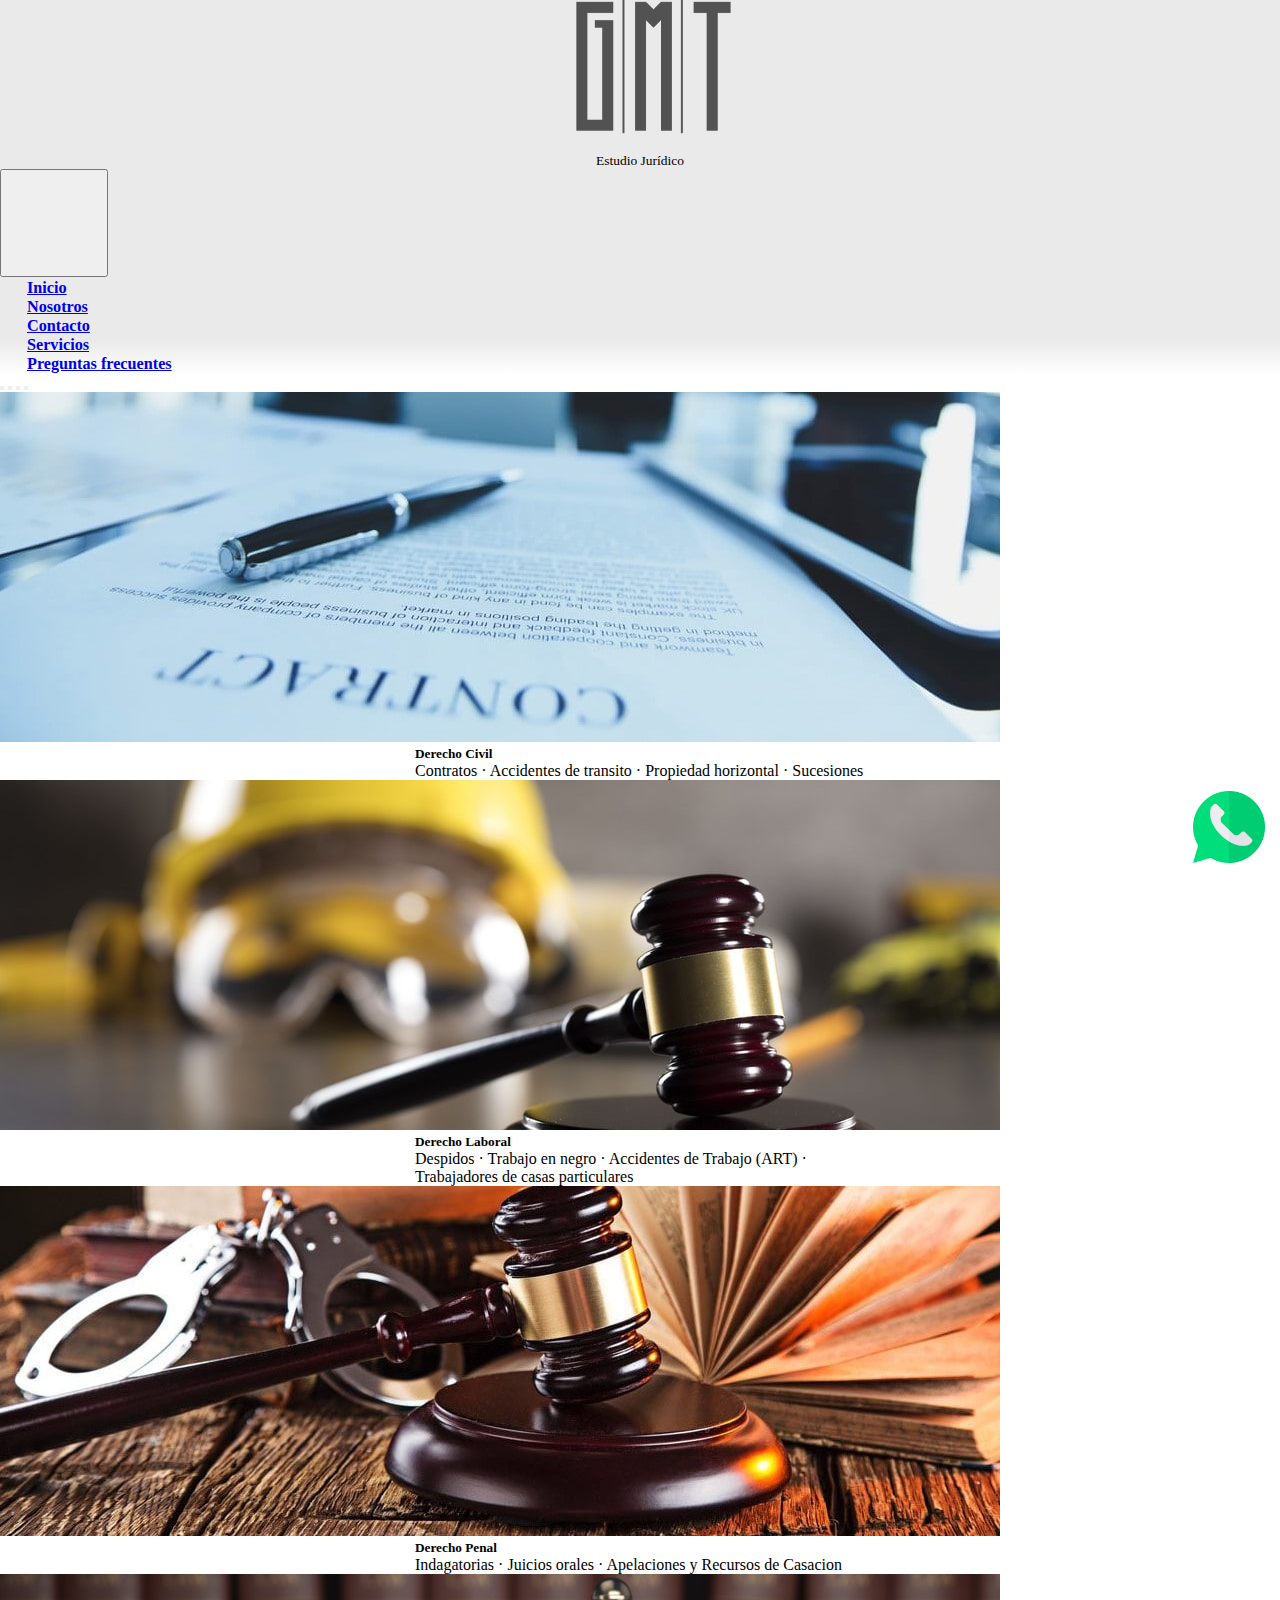
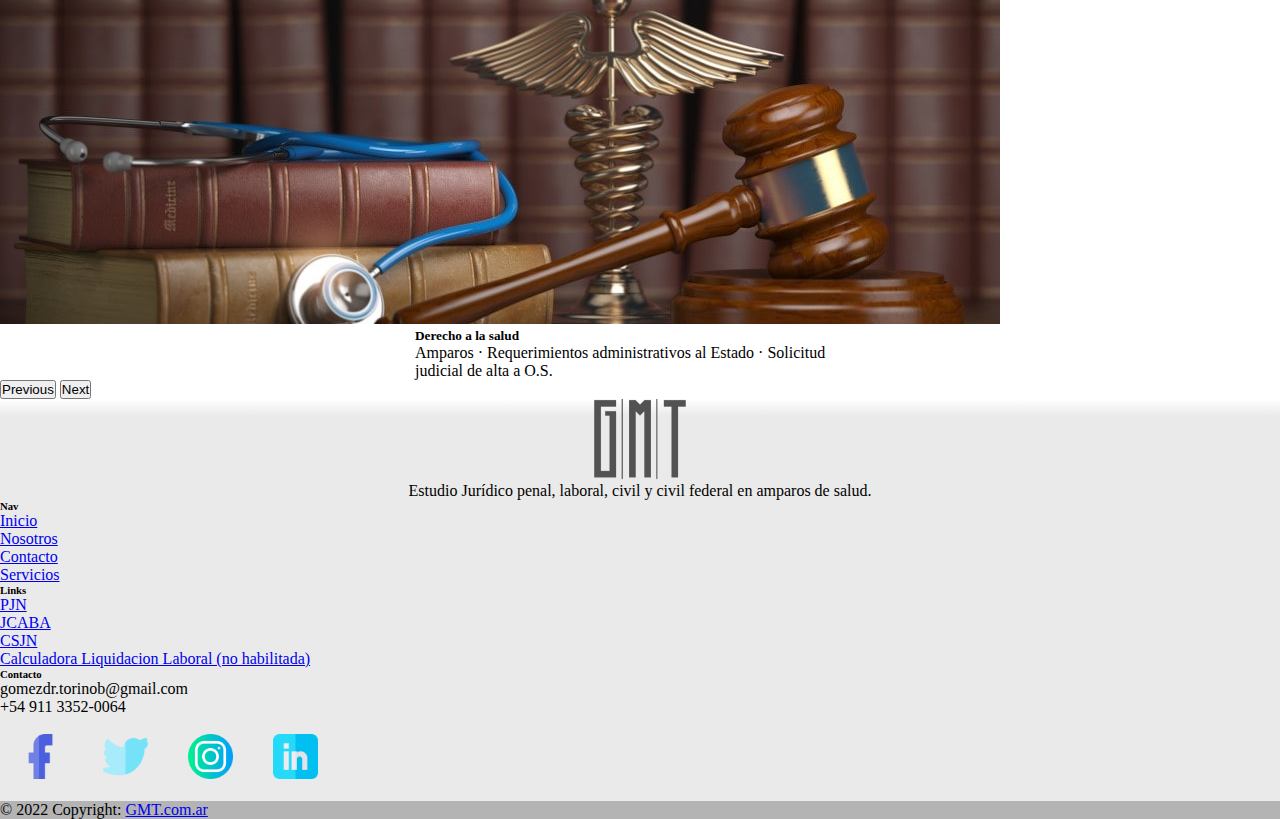
==== commit 6db4294c: "fix text" ====
--- a/index.html
+++ b/index.html
@@ -5,7 +5,7 @@
     <meta http-equiv="X-UA-Compatible" content="IE=edge">
     <meta name="viewport" content="width=device-width, initial-scale=1.0">
     <title>GMT - Estudio Jurídico</title>
-    <meta name="description" content="GMT es un estudio juridico que se desempeña en los fueros civiles, penales, laborales y contenciosos de C.A.B.A. y Buenos Aires." />
+    <meta name="description" content="GMT es un estudio Jurídico que se desempeña en los fueros civiles, penales, laborales y contenciosos de C.A.B.A. y Buenos Aires." />
     <meta name="googlebot" content="notranslate" />
     <meta name="keywords" content="abogado, abogados, civil, penal, laboral, estudio, excarcelaciones, daños, perjuicios, despido, trabajo, trabajo en negro, buffet de abogados, trabajo estatal, derecho, derecho de familia, alimentos, divorcios, sucesiones, justicia, querella, derecho ambiental, derecho animal, derecho y salud, salud"/>
     <link href="https://cdn.jsdelivr.net/npm/bootstrap@5.2.0-beta1/dist/css/bootstrap.min.css" rel="stylesheet" integrity="sha384-0evHe/X+R7YkIZDRvuzKMRqM+OrBnVFBL6DOitfPri4tjfHxaWutUpFmBp4vmVor" crossorigin="anonymous">
@@ -19,7 +19,7 @@
             <div class="container-fluid">
                 <div class="logoEstudio">
                     <h1><a class="navbar-brand logoEstudio__a" href="./index.html"><img class="logoIMG"src="./imagenes/logo.png"/></a></h1>
-                    <p class="subtitulo">Estudio Juridico</p>
+                    <p class="subtitulo">Estudio Jurídico</p>
                 </div>
               <button class="navbar-toggler botonCelu" type="button" data-bs-toggle="collapse" data-bs-target="#navbarNavDropdown" aria-controls="navbarNavDropdown" aria-expanded="false" aria-label="Toggle navigation">
                 <span class="navbar-toggler-icon botonCelu__icono"></span>
@@ -121,7 +121,7 @@
                     <img class="logoIMGFoot"src="./imagenes/logo.png"/>
                   </h6>
                   <p class="descripcion">
-                    Estudio Juridico penal, laboral, civil y civil federal en amparos de salud.
+                    Estudio Jurídico penal, laboral, civil y civil federal en amparos de salud.
                   </p>
                 </div>
                 <!-- Grid column -->
